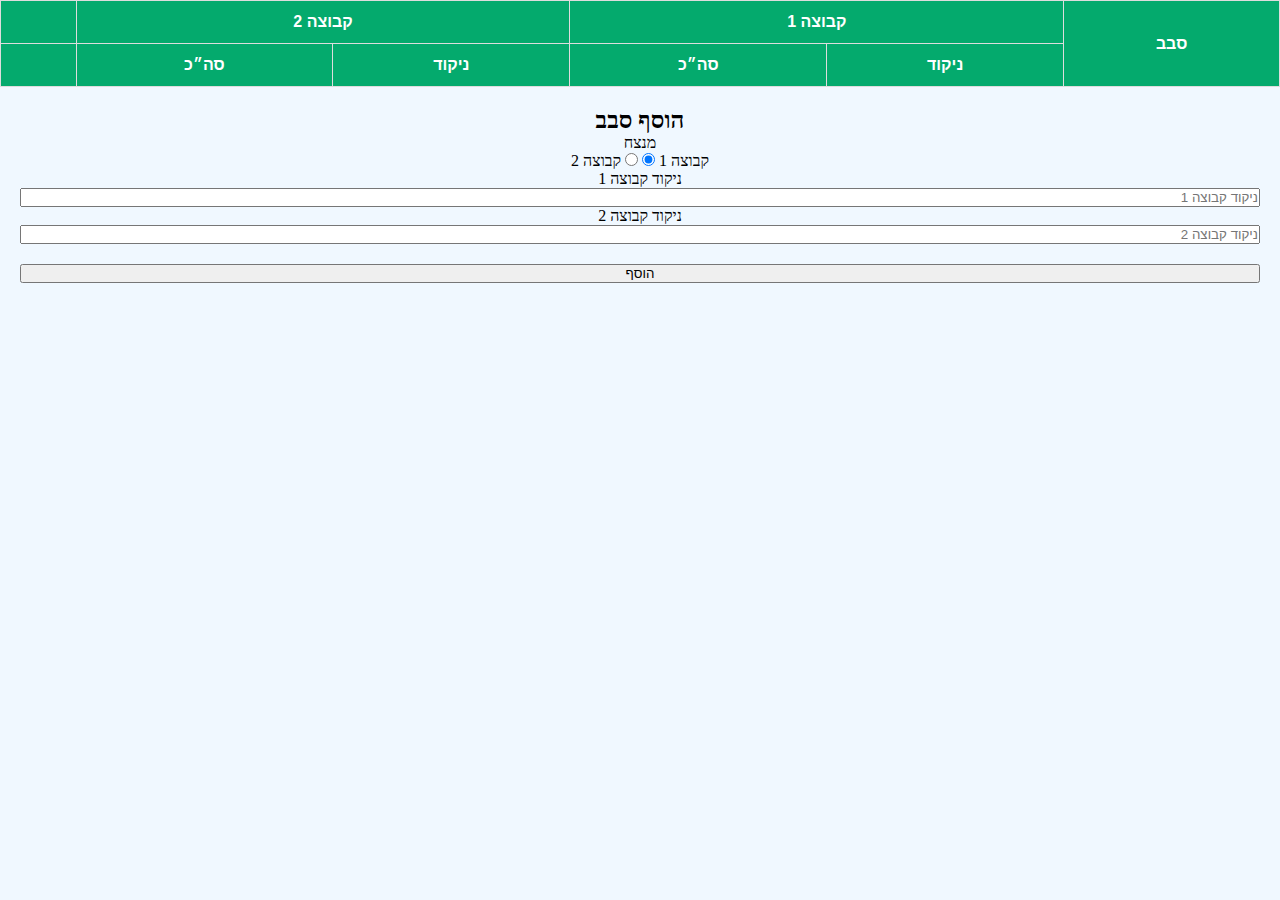
==== index.html @ 5be2ce67 "Update and rename main.html to index.html" ====
<!DOCTYPE html>
<html lang="he-IL">
<head>
    <meta charset="UTF-8">
    <meta http-equiv="X-UA-Compatible" content="IE=edge">
    <meta name="viewport" content="width=device-width, initial-scale=1.0">
    <link rel="stylesheet" href="style.css">
    <title>Cards Game</title>
</head>
<body>
    <table id="scores">
        <thead>
            <tr>
                <th rowspan="2">סבב</th>
                <th colspan="2">קבוצה 1</th>
                <th colspan="2">קבוצה 2</th>
                <th></th>
            </tr>
            <tr>
                <th>ניקוד</th>
                <th>סה״כ</th>
                <th>ניקוד</th>
                <th>סה״כ</th>
                <th></th>
            </tr>
        </thead>
        <tbody id="tbody">
        </tbody>
    </table>
    
    <form id="add_round" onsubmit="roundFormSubmitHandler(event)">
        <h2>הוסף סבב</h2>
        <div id="winnder_select">
            <label for="winner">מנצח</label>
            <span>קבוצה 1</span>
            <input name="winner" type="radio" value="1" checked/>
            <input name="winner" type="radio" value="2"/>
            <sapn>קבוצה 2</sapn>
        </div>
        <div>
            <label for="score1">ניקוד קבוצה 1</label>
            <input id="score1" name="score1" type="number" placeholder="ניקוד קבוצה 1"/>
        </div>
        <div>
            <label for="score2">ניקוד קבוצה 2</label>
            <input id="score2" name="score2" type="number" placeholder="ניקוד קבוצה 2"/>
        </div>
        <button type="submit">הוסף</button>
    </form>
    <script src="code.js"></script>
</body>
</html>
---- style.css ----
* {
    margin: 0;
    padding: 0;
    box-sizing: border-box;
}

html, body {
    width: 100%;
    height: 100%;
}

body {
    background-color: aliceblue;
    direction: rtl;
}

/* table styling */

#scores {
    font-family: Arial, Helvetica, sans-serif;
    border-collapse: collapse;
    width: 100%;
    text-align: center;
}
  
#scores td, #scores th {
    border: 1px solid #ddd;
    padding: 8px;
}
  
#scores tr:nth-child(even){
    background-color: #f2f2f2;
}
  
#scores tr:hover {
    background-color: #ddd;
}
  
#scores th {
    padding-top: 12px;
    padding-bottom: 12px;
    background-color: #04AA6D;
    color: white;
}

/* round for styling */
#add_round {
    width: 100%;
    padding: 20px;
    text-align: center;
}

#add_round div{
    width: 100%;
}

#add_round #winnder_select input {
    width: auto;
    display: inline;
}

#add_round label{
    width: 100%;
    display: block;
}

#add_round input{
    width: 100%;
    display: block;
}

#add_round button {
    margin-top: 20px;
    width: 100%;
}
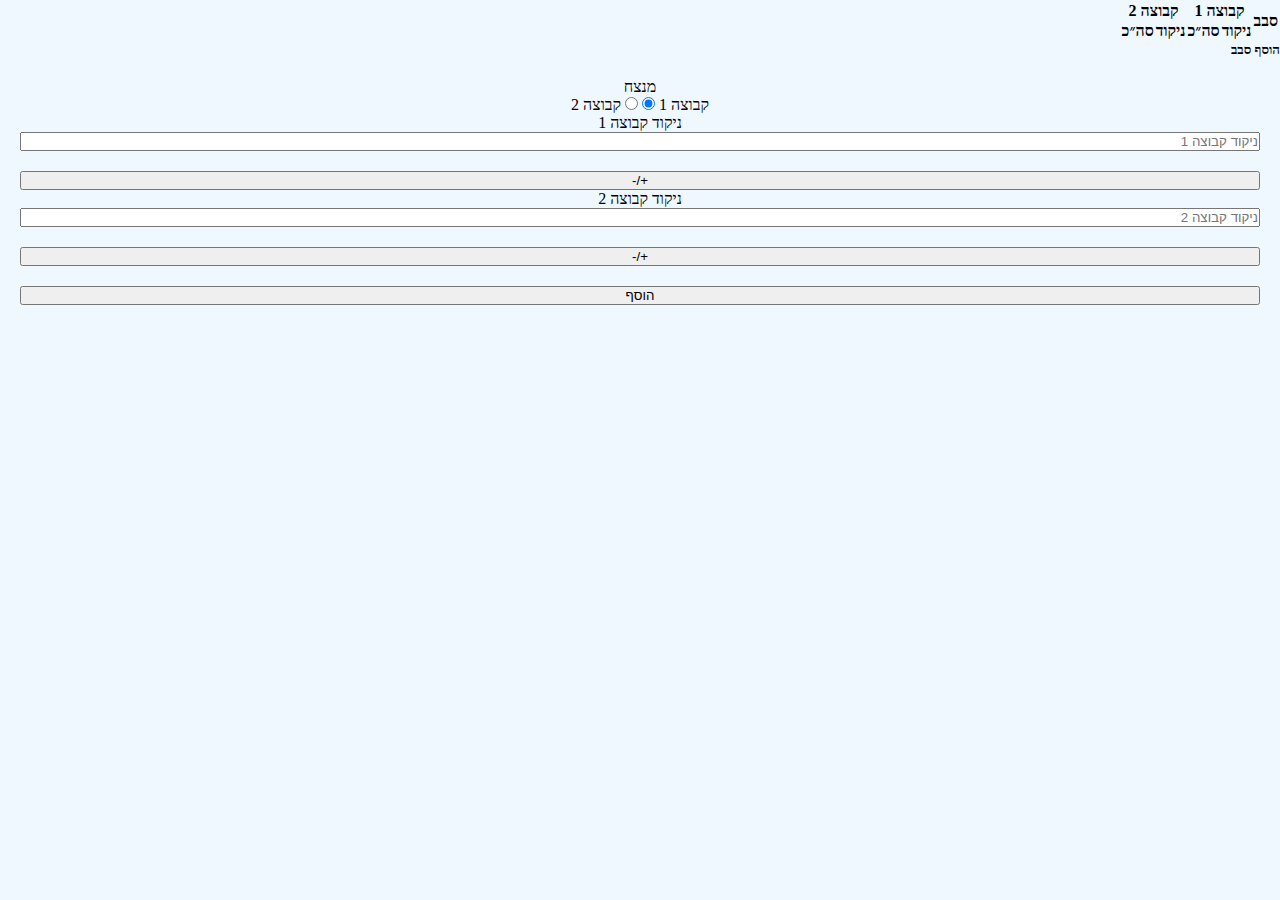
==== commit 6c75c5d4: "Update index.html" ====
--- a/index.html
+++ b/index.html
@@ -1,14 +1,15 @@
 <!DOCTYPE html>
-<html lang="he-IL">
+<html lang="en">
 <head>
     <meta charset="UTF-8">
     <meta http-equiv="X-UA-Compatible" content="IE=edge">
     <meta name="viewport" content="width=device-width, initial-scale=1.0">
+    <link href="https://cdn.jsdelivr.net/npm/bootstrap@5.1.3/dist/css/bootstrap.min.css" rel="stylesheet" integrity="sha384-1BmE4kWBq78iYhFldvKuhfTAU6auU8tT94WrHftjDbrCEXSU1oBoqyl2QvZ6jIW3" crossorigin="anonymous">
     <link rel="stylesheet" href="style.css">
     <title>Cards Game</title>
 </head>
 <body>
-    <table id="scores">
+    <table class="table table-success table-striped">
         <thead>
             <tr>
                 <th rowspan="2">סבב</th>
@@ -28,25 +29,36 @@
         </tbody>
     </table>
     
-    <form id="add_round" onsubmit="roundFormSubmitHandler(event)">
-        <h2>הוסף סבב</h2>
-        <div id="winnder_select">
-            <label for="winner">מנצח</label>
-            <span>קבוצה 1</span>
-            <input name="winner" type="radio" value="1" checked/>
-            <input name="winner" type="radio" value="2"/>
-            <sapn>קבוצה 2</sapn>
+    <div class="card">
+        <div class="card-body">
+            <h5 class="card-title">הוסף סבב</h5>
+            <form id="add_round" onsubmit="roundFormSubmitHandler(event)">
+                <div id="winnder_select">
+                    <label for="winner">מנצח</label>
+                    <span>קבוצה 1</span>
+                    <input name="winner" type="radio" value="1" checked/>
+                    <input name="winner" type="radio" value="2"/>
+                    <span>קבוצה 2</span>
+                </div>
+                <div>
+                    <label for="score1">ניקוד קבוצה 1</label>
+                    <div class="number_input">
+                        <input id="score1" name="score1" type="number" placeholder="ניקוד קבוצה 1"/>
+                        <button type="button" onclick="swtichScore1()" class="btn btn-sm btn-info">+/-</button>
+                    </div>
+                </div>
+                <div>
+                    <label for="score2">ניקוד קבוצה 2</label>
+                    <div class="number_input">
+                        <input id="score2" name="score2" type="number" placeholder="ניקוד קבוצה 2"/>
+                        <button type="button" onclick="swtichScore2()" class="btn btn-sm btn-info">+/-</button>
+                    </div>
+                </div>
+                <button type="submit" class="btn btn-primary">הוסף</button>
+            </form>
         </div>
-        <div>
-            <label for="score1">ניקוד קבוצה 1</label>
-            <input id="score1" name="score1" type="number" placeholder="ניקוד קבוצה 1"/>
-        </div>
-        <div>
-            <label for="score2">ניקוד קבוצה 2</label>
-            <input id="score2" name="score2" type="number" placeholder="ניקוד קבוצה 2"/>
-        </div>
-        <button type="submit">הוסף</button>
-    </form>
+    </div>
+
     <script src="code.js"></script>
 </body>
 </html>
